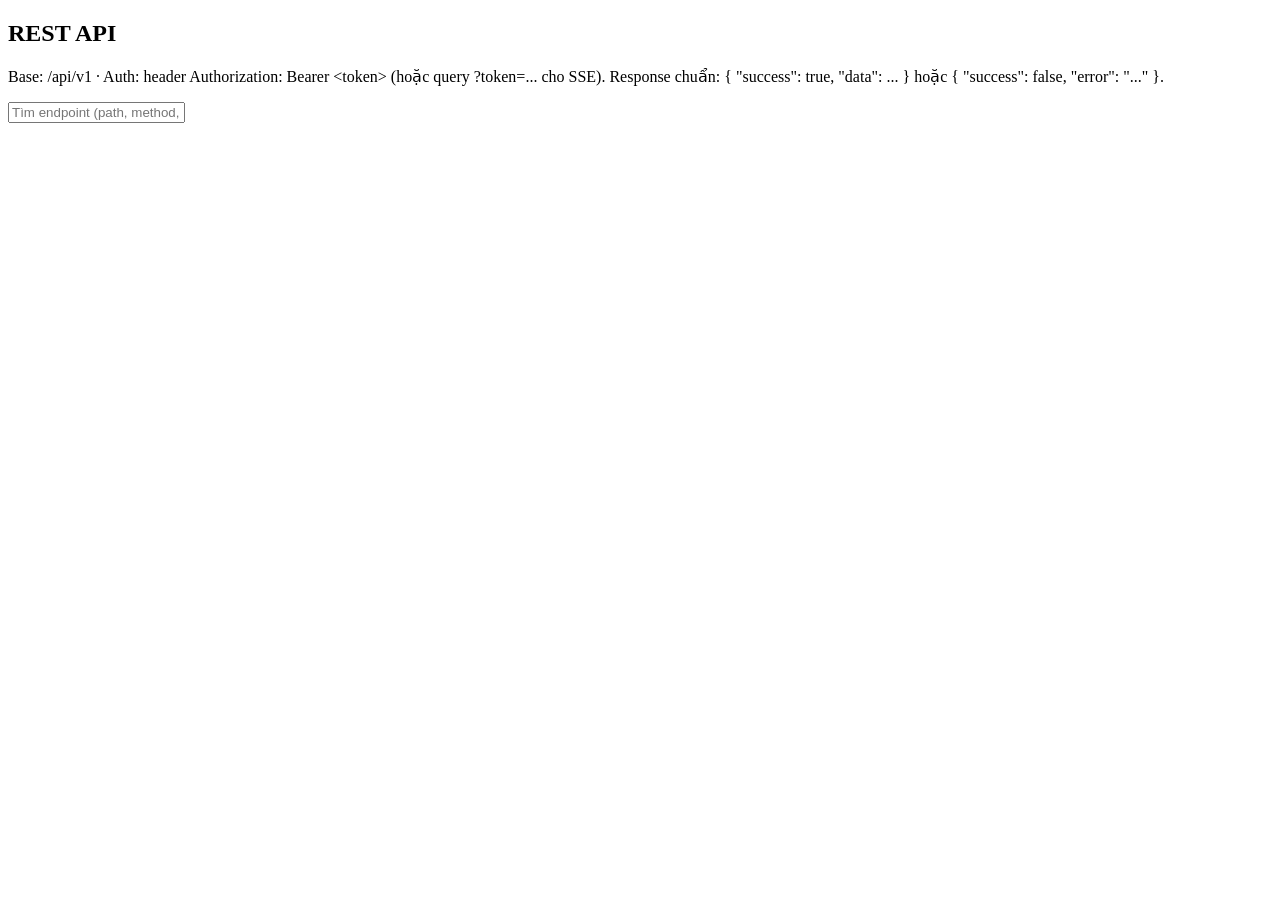
==== ui/api.html @ c6177dbb "feat(ui): trang API reference - ui/api.html: liệt kê toàn bộ endpoints /api/v1/* group theo resource" ====
<!DOCTYPE html>
<html lang="vi">
<head>
  <meta charset="UTF-8">
  <title>API — bestphone-pppoe</title>
  <link rel="stylesheet" href="/css/app.css">
</head>
<body>
  <main>
    <div class="card">
      <h2>REST API <span class="muted small" id="api-version"></span></h2>
      <p class="muted small">
        Base: <span class="mono">/api/v1</span> · Auth: header <span class="mono">Authorization: Bearer &lt;token&gt;</span>
        (hoặc query <span class="mono">?token=...</span> cho SSE). Response chuẩn:
        <span class="mono">{ "success": true, "data": ... }</span> hoặc <span class="mono">{ "success": false, "error": "..." }</span>.
      </p>
      <input class="api-search" id="api-search" placeholder="Tìm endpoint (path, method, mô tả)..." oninput="filterApi()">
    </div>
    <div id="api-content"></div>
  </main>
  <script src="/js/api-client.js"></script>
  <script src="/js/api-page.js"></script>
</body>
</html>
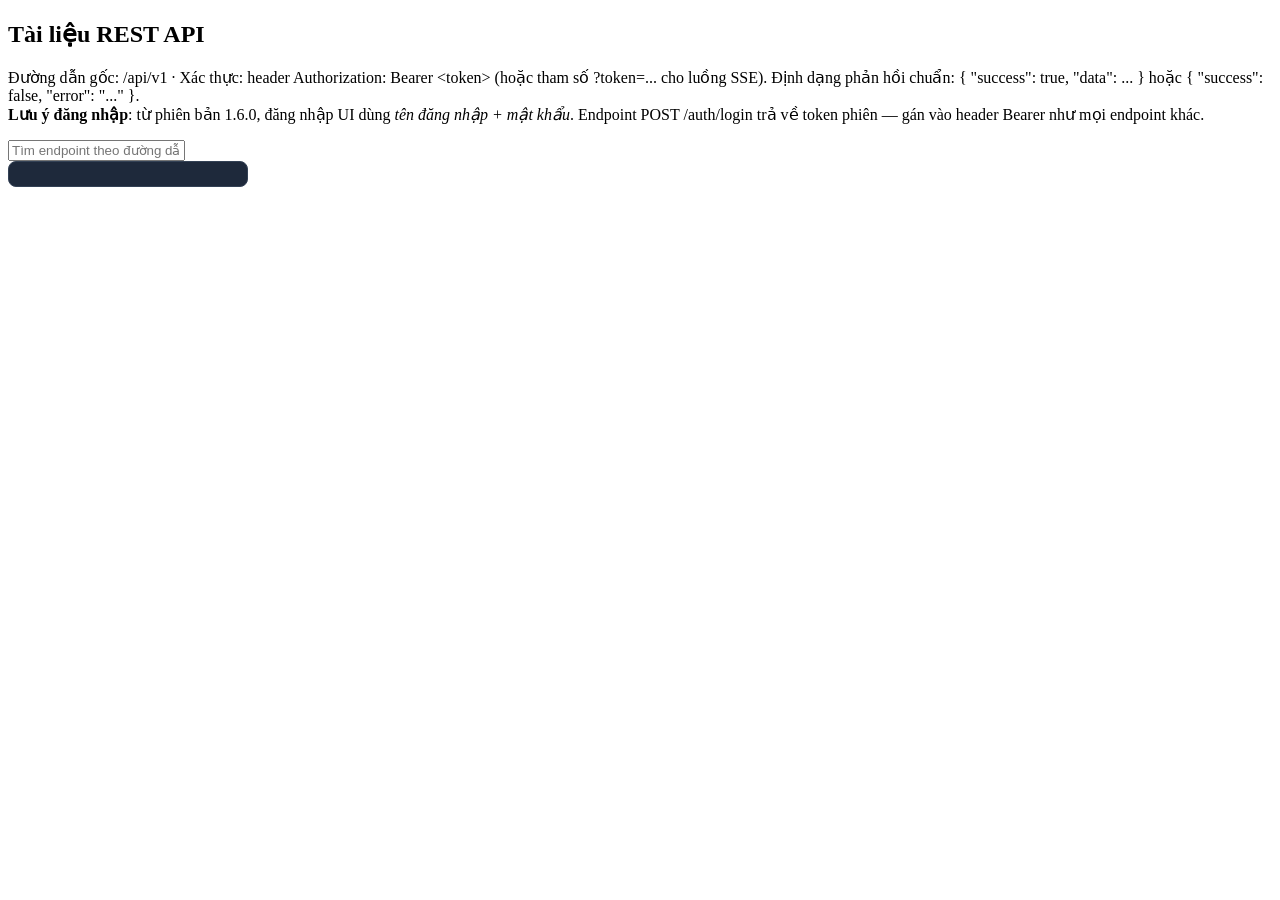
==== commit 9bda9643: "feat(ui): custom Dialog, API sidebar, Việt hóa nốt rules/export/api (v1.6.1) - Loại bỏ toàn bộ alert" ====
--- a/ui/api.html
+++ b/ui/api.html
@@ -4,19 +4,46 @@
   <meta charset="UTF-8">
   <title>API — bestphone-pppoe</title>
   <link rel="stylesheet" href="/css/app.css">
+  <style>
+    .api-layout { display: grid; grid-template-columns: 240px 1fr; gap: 16px; align-items: start; }
+    .api-side {
+      position: sticky; top: 76px;
+      background: #1e293b; border: 1px solid #334155; border-radius: 8px;
+      padding: 12px; max-height: calc(100vh - 100px); overflow-y: auto;
+    }
+    .api-side h4 { margin: 0 0 8px; font-size: 12px; color: #94a3b8; text-transform: uppercase; letter-spacing: 0.5px; }
+    .api-side a {
+      display: flex; justify-content: space-between; align-items: baseline;
+      padding: 6px 10px; border-radius: 6px;
+      color: #cbd5e1; font-size: 13px;
+      text-decoration: none;
+    }
+    .api-side a:hover { background: #334155; color: #f1f5f9; }
+    .api-side a.active { background: #2563eb; color: #fff; }
+    .api-side .count { font-size: 10.5px; color: #64748b; }
+    .api-side a.active .count { color: rgba(255,255,255,0.8); }
+    @media (max-width: 900px) {
+      .api-layout { grid-template-columns: 1fr; }
+      .api-side { position: static; max-height: none; }
+    }
+  </style>
 </head>
 <body>
   <main>
     <div class="card">
-      <h2>REST API <span class="muted small" id="api-version"></span></h2>
+      <h2>Tài liệu REST API <span class="muted small" id="api-version"></span></h2>
       <p class="muted small">
-        Base: <span class="mono">/api/v1</span> · Auth: header <span class="mono">Authorization: Bearer &lt;token&gt;</span>
-        (hoặc query <span class="mono">?token=...</span> cho SSE). Response chuẩn:
-        <span class="mono">{ "success": true, "data": ... }</span> hoặc <span class="mono">{ "success": false, "error": "..." }</span>.
+        Đường dẫn gốc: <span class="mono">/api/v1</span> · Xác thực: header <span class="mono">Authorization: Bearer &lt;token&gt;</span>
+        (hoặc tham số <span class="mono">?token=...</span> cho luồng SSE). Định dạng phản hồi chuẩn:
+        <span class="mono">{ "success": true, "data": ... }</span> hoặc <span class="mono">{ "success": false, "error": "..." }</span>.<br>
+        <b>Lưu ý đăng nhập</b>: từ phiên bản 1.6.0, đăng nhập UI dùng <i>tên đăng nhập + mật khẩu</i>. Endpoint <span class="mono">POST /auth/login</span> trả về token phiên — gán vào header Bearer như mọi endpoint khác.
       </p>
-      <input class="api-search" id="api-search" placeholder="Tìm endpoint (path, method, mô tả)..." oninput="filterApi()">
+      <input class="api-search" id="api-search" placeholder="Tìm endpoint theo đường dẫn, phương thức hoặc mô tả..." oninput="filterApi()">
     </div>
-    <div id="api-content"></div>
+    <div class="api-layout">
+      <aside class="api-side" id="api-side"></aside>
+      <div id="api-content"></div>
+    </div>
   </main>
   <script src="/js/api-client.js"></script>
   <script src="/js/api-page.js"></script>
